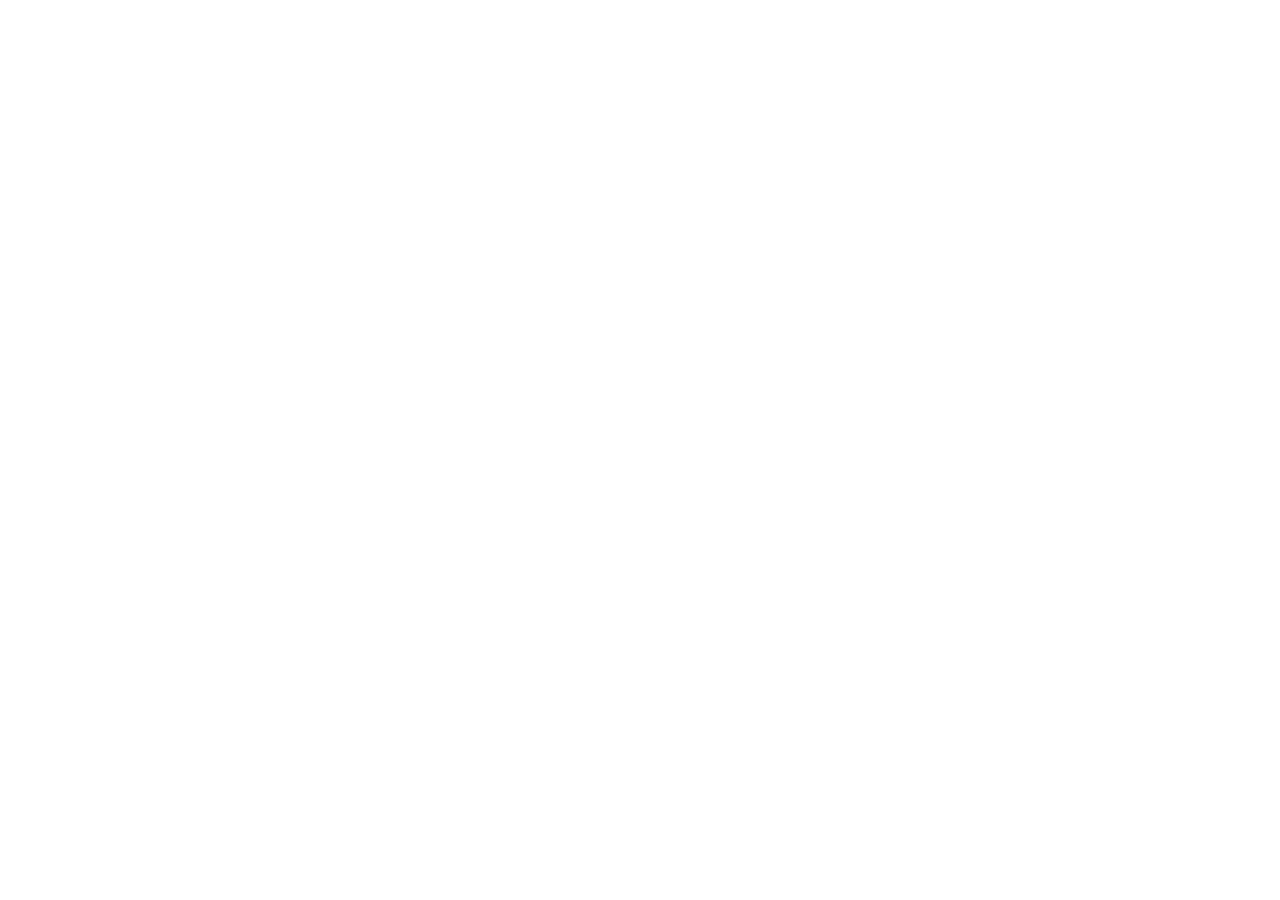
==== index.html @ a9406ce3 "Publish UK AI adoption dashboard" ====
<!doctype html>
<html lang="en">
  <head>
    <meta charset="UTF-8" />
    <meta name="viewport" content="width=device-width, initial-scale=1.0" />
    <meta name="description" content="An interactive view of UK business AI adoption, depth of use, and sector differences using ONS BICS data." />
    <meta property="og:title" content="UK AI Adoption: Reach Is Scaling Faster Than Depth" />
    <meta property="og:description" content="Explore the adoption-depth gap in UK businesses with interactive ONS data." />
    <meta property="og:type" content="website" />
    <meta property="og:image" content="https://gokul-data.github.io/insights/og.png" />
    <meta name="theme-color" content="#f4f1ea" />
    <link rel="icon" type="image/svg+xml" href="./favicon.svg" />
    <title>UK AI Adoption | Gokul's Data Signal</title>
    <script type="module" crossorigin src="/insights/assets/index-CCGEMO3m.js"></script>
    <link rel="stylesheet" crossorigin href="/insights/assets/index-BaVn4wTl.css">
  </head>
  <body>
    <div id="root"></div>
  </body>
</html>
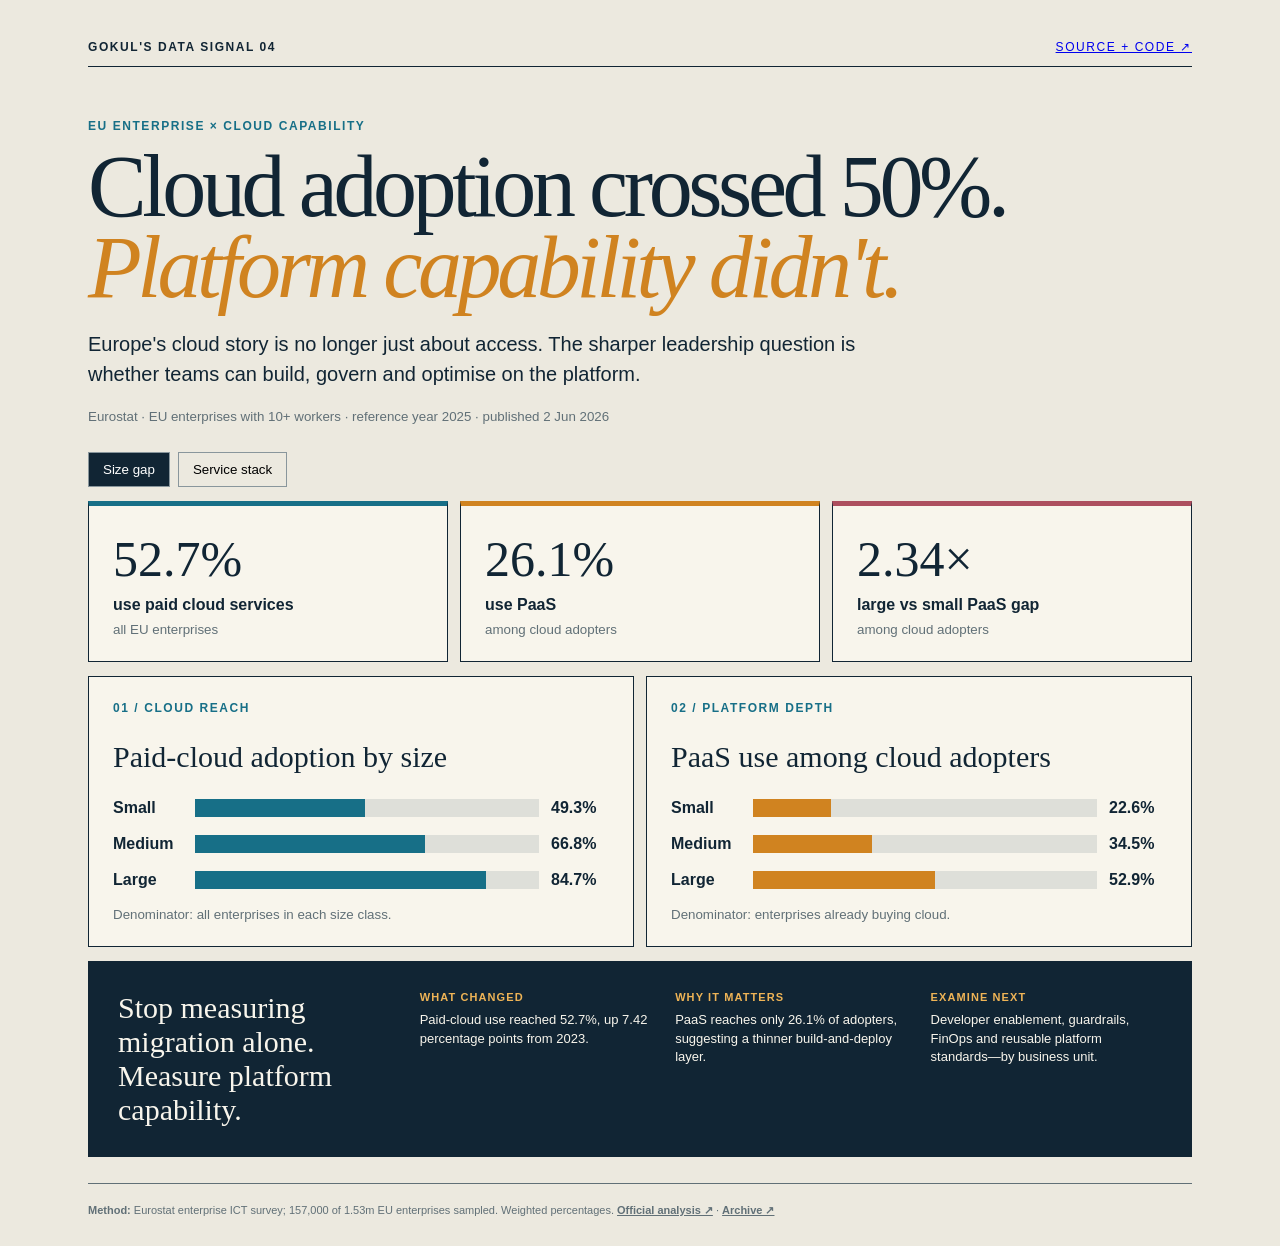
==== commit 097fc200: "Publish EU cloud platform capability dashboard" ====
--- a/index.html
+++ b/index.html
@@ -1,20 +1,6 @@
-<!doctype html>
-<html lang="en">
-  <head>
-    <meta charset="UTF-8" />
-    <meta name="viewport" content="width=device-width, initial-scale=1.0" />
-    <meta name="description" content="An interactive view of UK business AI adoption, depth of use, and sector differences using ONS BICS data." />
-    <meta property="og:title" content="UK AI Adoption: Reach Is Scaling Faster Than Depth" />
-    <meta property="og:description" content="Explore the adoption-depth gap in UK businesses with interactive ONS data." />
-    <meta property="og:type" content="website" />
-    <meta property="og:image" content="https://gokul-data.github.io/insights/og.png" />
-    <meta name="theme-color" content="#f4f1ea" />
-    <link rel="icon" type="image/svg+xml" href="./favicon.svg" />
-    <title>UK AI Adoption | Gokul's Data Signal</title>
-    <script type="module" crossorigin src="/insights/assets/index-CCGEMO3m.js"></script>
-    <link rel="stylesheet" crossorigin href="/insights/assets/index-BaVn4wTl.css">
-  </head>
-  <body>
-    <div id="root"></div>
-  </body>
-</html>
+<html lang="en"><head><meta charset="UTF-8"><meta name="viewport" content="width=device-width,initial-scale=1"><meta name="description" content="Interactive Eurostat analysis of EU enterprise cloud adoption and platform capability."><title>EU Cloud Capability Gap | Gokul's Data Signal</title><meta property="og:title" content="EU Cloud Capability Gap"><meta property="og:description" content="An executive view of paid-cloud adoption versus platform capability in EU enterprises."><meta property="og:type" content="website"><meta property="og:image" content="https://raw.githubusercontent.com/gokul-data/insights/main/eu_cloud_capability_linkedin.png"><style>
+:root{font-family:Inter,Arial,sans-serif;color:#112534;background:#ece9df}*{box-sizing:border-box}body{margin:0}main{max-width:1160px;margin:auto;padding:28px}.mast{display:flex;justify-content:space-between;border-bottom:1px solid;padding:12px 0;font-size:12px;letter-spacing:.13em}.hero{padding:52px 0 28px}.eyebrow,.label{color:#176f87;font-weight:800;letter-spacing:.13em;font-size:12px}.hero h1{font:clamp(48px,8vw,88px)/.92 Georgia,serif;letter-spacing:-.05em;margin:14px 0}.hero h1 em{display:block;color:#d08320;font-weight:400}.deck{font-size:20px;max-width:820px;line-height:1.5}.source,small{color:#617077}.tabs{display:flex;gap:8px;margin-bottom:14px}.tabs button{padding:9px 14px;background:transparent;border:1px solid #89969c;cursor:pointer}.tabs button.active{background:#112534;color:white}.kpis,.panels{display:grid;grid-template-columns:repeat(3,1fr);gap:12px}.kpis article,.panel{background:#f8f5ec;border:1px solid;padding:24px}.kpis article{border-top:5px solid #176f87}.kpis article:nth-child(2){border-top-color:#d08320}.kpis article:nth-child(3){border-top-color:#ad4f5f}.kpis strong{font:50px Georgia,serif;display:block}.kpis span{font-weight:800;display:block;margin:8px 0}.panels{grid-template-columns:1fr 1fr;margin-top:14px}.panel h2{font:30px Georgia,serif}.bar{display:grid;grid-template-columns:70px 1fr 58px;gap:12px;align-items:center;margin:18px 0}.track{height:18px;background:#dedfd9}.fill{height:100%;background:#176f87}.gold .fill{background:#d08320}.decision{background:#112534;color:#f8f5ec;margin-top:14px;padding:30px;display:grid;grid-template-columns:1.2fr repeat(3,1fr);gap:24px}.decision h2{font:30px Georgia,serif;margin:0}.decision b{display:block;color:#efb456;font-size:11px;letter-spacing:.1em;margin-bottom:8px}.decision span{font-size:13px;line-height:1.45}.stack{display:none;margin-top:14px}.stackrow{display:grid;grid-template-columns:65px 190px 1fr 70px;gap:12px;align-items:center;margin:20px 0}.stackrow .track{height:22px}.footer{border-top:1px solid;margin-top:26px;padding-top:18px;font-size:11px;line-height:1.5;color:#617077}.footer a{color:inherit;font-weight:800}@media(max-width:760px){main{padding:16px}.hero h1{font-size:50px}.kpis,.panels,.decision{grid-template-columns:1fr}.stackrow{grid-template-columns:55px 1fr 58px}.stackrow span{display:none}}
+</style></head><body><main><div class="mast"><b>GOKUL'S DATA SIGNAL 04</b><a href="https://github.com/gokul-data/insights">SOURCE + CODE ↗</a></div><section class="hero"><div class="eyebrow">EU ENTERPRISE × CLOUD CAPABILITY</div><h1>Cloud adoption crossed 50%.<em>Platform capability didn't.</em></h1><p class="deck">Europe's cloud story is no longer just about access. The sharper leadership question is whether teams can build, govern and optimise on the platform.</p><small>Eurostat · EU enterprises with 10+ workers · reference year 2025 · published 2 Jun 2026</small></section><div class="tabs"><button class="active" data-view="size">Size gap</button><button data-view="stack">Service stack</button></div><section class="kpis"><article><strong>52.7%</strong><span>use paid cloud services</span><small>all EU enterprises</small></article><article><strong>26.1%</strong><span>use PaaS</span><small>among cloud adopters</small></article><article><strong>2.34×</strong><span>large vs small PaaS gap</span><small>among cloud adopters</small></article></section><section id="size" class="panels"><article class="panel"><div class="label">01 / CLOUD REACH</div><h2>Paid-cloud adoption by size</h2><div id="adoption"><div class="bar" title="Small: 49.3%"><b>Small</b><div class="track"><div class="fill" style="width:49.3%"></div></div><strong>49.3%</strong></div><div class="bar" title="Medium: 66.8%"><b>Medium</b><div class="track"><div class="fill" style="width:66.78%"></div></div><strong>66.8%</strong></div><div class="bar" title="Large: 84.7%"><b>Large</b><div class="track"><div class="fill" style="width:84.67%"></div></div><strong>84.7%</strong></div></div><small>Denominator: all enterprises in each size class.</small></article><article class="panel gold"><div class="label">02 / PLATFORM DEPTH</div><h2>PaaS use among cloud adopters</h2><div id="paas"><div class="bar" title="Small: 22.6%"><b>Small</b><div class="track"><div class="fill" style="width:22.59%"></div></div><strong>22.6%</strong></div><div class="bar" title="Medium: 34.5%"><b>Medium</b><div class="track"><div class="fill" style="width:34.5%"></div></div><strong>34.5%</strong></div><div class="bar" title="Large: 52.9%"><b>Large</b><div class="track"><div class="fill" style="width:52.86%"></div></div><strong>52.9%</strong></div></div><small>Denominator: enterprises already buying cloud.</small></article></section><section id="stack" class="panel stack"><div class="label">01 / SERVICE-MODEL DEPTH</div><h2>The stack narrows sharply at the platform layer</h2><div id="services"><div class="stackrow" title="Software as a service: 96.44%"><b>SaaS</b><span>Software as a service</span><div class="track"><div class="fill" style="width:96.44%;background:#176f87"></div></div><strong>96.4%</strong></div><div class="stackrow" title="Infrastructure as a service: 77.25%"><b>IaaS</b><span>Infrastructure as a service</span><div class="track"><div class="fill" style="width:77.25%;background:#176f87"></div></div><strong>77.3%</strong></div><div class="stackrow" title="Platform as a service: 26.08%"><b>PaaS</b><span>Platform as a service</span><div class="track"><div class="fill" style="width:26.08%;background:#d08320"></div></div><strong>26.1%</strong></div></div><small>Multiple service types may be used. Denominator: enterprises using paid cloud.</small></section><section class="decision"><h2>Stop measuring migration alone. Measure platform capability.</h2><div><b>WHAT CHANGED</b><span>Paid-cloud use reached 52.7%, up 7.42 percentage points from 2023.</span></div><div><b>WHY IT MATTERS</b><span>PaaS reaches only 26.1% of adopters, suggesting a thinner build-and-deploy layer.</span></div><div><b>EXAMINE NEXT</b><span>Developer enablement, guardrails, FinOps and reusable platform standards—by business unit.</span></div></section><div class="footer"><b>Method:</b> Eurostat enterprise ICT survey; 157,000 of 1.53m EU enterprises sampled. Weighted percentages. <a href="https://ec.europa.eu/eurostat/statistics-explained/SEPDF/cache/37043.pdf">Official analysis ↗</a> · <a href="https://github.com/gokul-data/insights/tree/main/archive">Archive ↗</a></div></main><script>
+const sizes=[['Small',49.3,22.59],['Medium',66.78,34.5],['Large',84.67,52.86]],services=[['SaaS','Software as a service',96.44],['IaaS','Infrastructure as a service',77.25],['PaaS','Platform as a service',26.08]];const bars=(m,c)=>sizes.map(x=>`<div class="bar" title="${x[0]}: ${x[m].toFixed(1)}%"><b>${x[0]}</b><div class="track"><div class="fill" style="width:${x[m]}%"></div></div><strong>${x[m].toFixed(1)}%</strong></div>`).join('');document.querySelector('#adoption').innerHTML=bars(1);document.querySelector('#paas').innerHTML=bars(2);document.querySelector('#services').innerHTML=services.map(x=>`<div class="stackrow" title="${x[1]}: ${x[2]}%"><b>${x[0]}</b><span>${x[1]}</span><div class="track"><div class="fill" style="width:${x[2]}%;background:${x[0]=='PaaS'?'#d08320':'#176f87'}"></div></div><strong>${x[2].toFixed(1)}%</strong></div>`).join('');document.querySelectorAll('.tabs button').forEach(b=>b.onclick=()=>{document.querySelectorAll('.tabs button').forEach(x=>x.classList.remove('active'));b.classList.add('active');document.querySelector('#size').style.display=b.dataset.view==='size'?'grid':'none';document.querySelector('#stack').style.display=b.dataset.view==='stack'?'block':'none'});
+</script>
+</body></html>
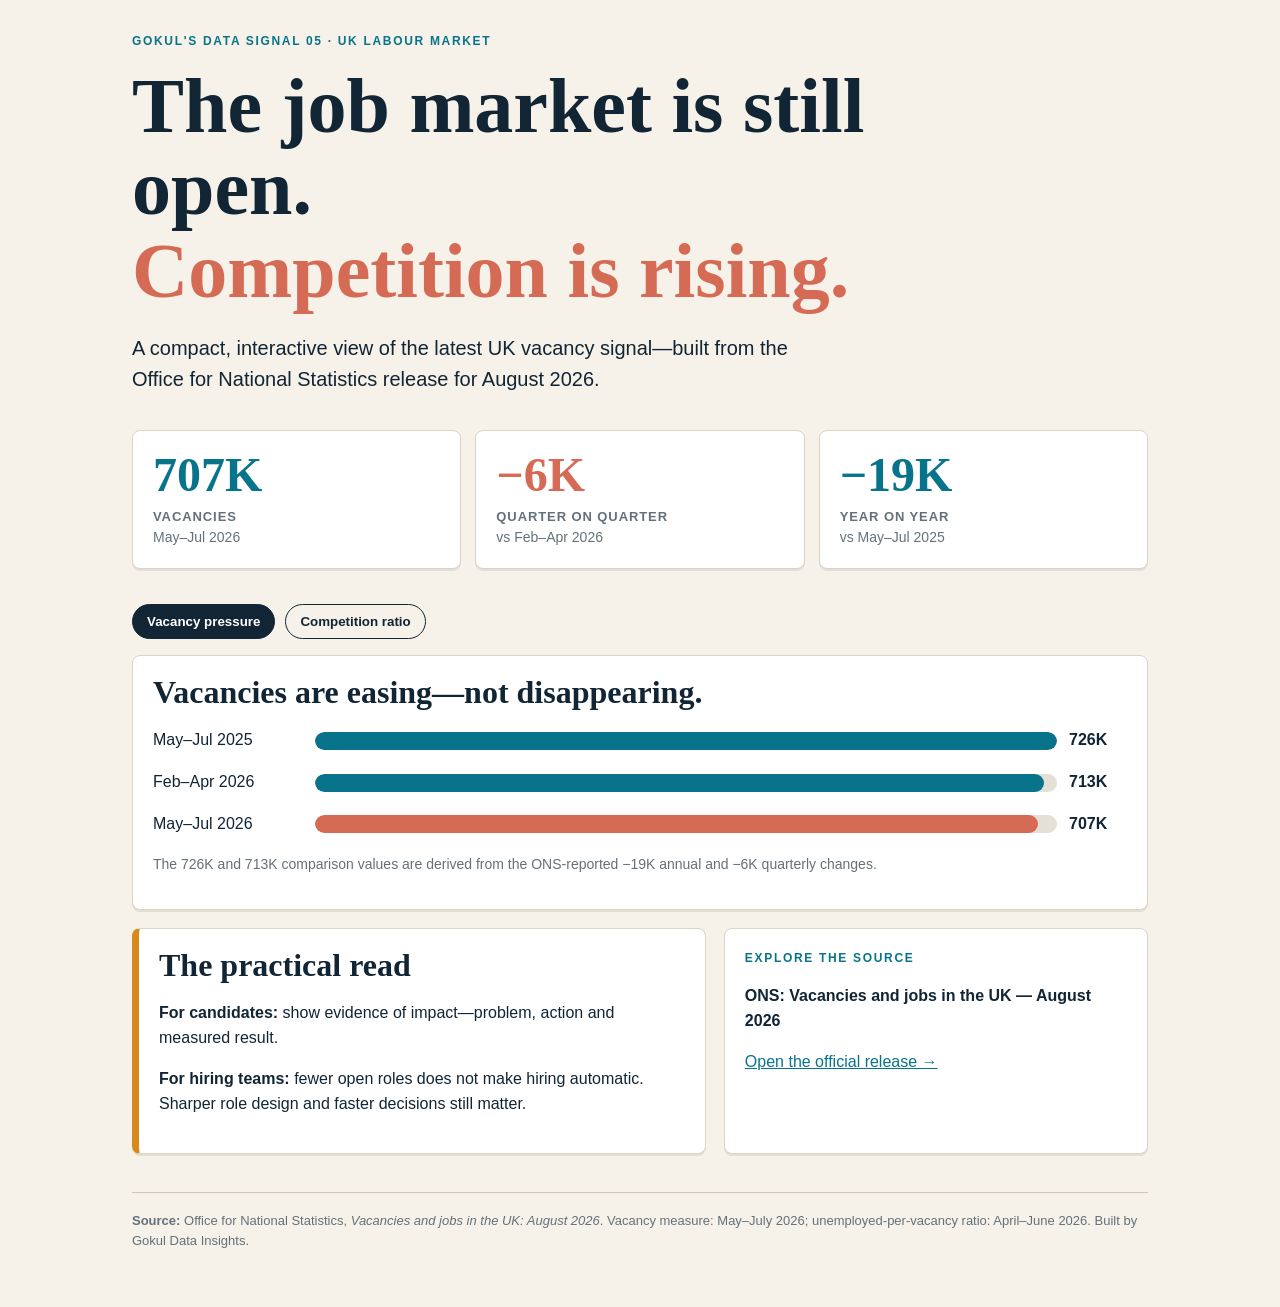
==== commit 2d3425a4: "Update index.html" ====
--- a/index.html
+++ b/index.html
@@ -1,6 +1,35 @@
-<html lang="en"><head><meta charset="UTF-8"><meta name="viewport" content="width=device-width,initial-scale=1"><meta name="description" content="Interactive Eurostat analysis of EU enterprise cloud adoption and platform capability."><title>EU Cloud Capability Gap | Gokul's Data Signal</title><meta property="og:title" content="EU Cloud Capability Gap"><meta property="og:description" content="An executive view of paid-cloud adoption versus platform capability in EU enterprises."><meta property="og:type" content="website"><meta property="og:image" content="https://raw.githubusercontent.com/gokul-data/insights/main/eu_cloud_capability_linkedin.png"><style>
-:root{font-family:Inter,Arial,sans-serif;color:#112534;background:#ece9df}*{box-sizing:border-box}body{margin:0}main{max-width:1160px;margin:auto;padding:28px}.mast{display:flex;justify-content:space-between;border-bottom:1px solid;padding:12px 0;font-size:12px;letter-spacing:.13em}.hero{padding:52px 0 28px}.eyebrow,.label{color:#176f87;font-weight:800;letter-spacing:.13em;font-size:12px}.hero h1{font:clamp(48px,8vw,88px)/.92 Georgia,serif;letter-spacing:-.05em;margin:14px 0}.hero h1 em{display:block;color:#d08320;font-weight:400}.deck{font-size:20px;max-width:820px;line-height:1.5}.source,small{color:#617077}.tabs{display:flex;gap:8px;margin-bottom:14px}.tabs button{padding:9px 14px;background:transparent;border:1px solid #89969c;cursor:pointer}.tabs button.active{background:#112534;color:white}.kpis,.panels{display:grid;grid-template-columns:repeat(3,1fr);gap:12px}.kpis article,.panel{background:#f8f5ec;border:1px solid;padding:24px}.kpis article{border-top:5px solid #176f87}.kpis article:nth-child(2){border-top-color:#d08320}.kpis article:nth-child(3){border-top-color:#ad4f5f}.kpis strong{font:50px Georgia,serif;display:block}.kpis span{font-weight:800;display:block;margin:8px 0}.panels{grid-template-columns:1fr 1fr;margin-top:14px}.panel h2{font:30px Georgia,serif}.bar{display:grid;grid-template-columns:70px 1fr 58px;gap:12px;align-items:center;margin:18px 0}.track{height:18px;background:#dedfd9}.fill{height:100%;background:#176f87}.gold .fill{background:#d08320}.decision{background:#112534;color:#f8f5ec;margin-top:14px;padding:30px;display:grid;grid-template-columns:1.2fr repeat(3,1fr);gap:24px}.decision h2{font:30px Georgia,serif;margin:0}.decision b{display:block;color:#efb456;font-size:11px;letter-spacing:.1em;margin-bottom:8px}.decision span{font-size:13px;line-height:1.45}.stack{display:none;margin-top:14px}.stackrow{display:grid;grid-template-columns:65px 190px 1fr 70px;gap:12px;align-items:center;margin:20px 0}.stackrow .track{height:22px}.footer{border-top:1px solid;margin-top:26px;padding-top:18px;font-size:11px;line-height:1.5;color:#617077}.footer a{color:inherit;font-weight:800}@media(max-width:760px){main{padding:16px}.hero h1{font-size:50px}.kpis,.panels,.decision{grid-template-columns:1fr}.stackrow{grid-template-columns:55px 1fr 58px}.stackrow span{display:none}}
-</style></head><body><main><div class="mast"><b>GOKUL'S DATA SIGNAL 04</b><a href="https://github.com/gokul-data/insights">SOURCE + CODE ↗</a></div><section class="hero"><div class="eyebrow">EU ENTERPRISE × CLOUD CAPABILITY</div><h1>Cloud adoption crossed 50%.<em>Platform capability didn't.</em></h1><p class="deck">Europe's cloud story is no longer just about access. The sharper leadership question is whether teams can build, govern and optimise on the platform.</p><small>Eurostat · EU enterprises with 10+ workers · reference year 2025 · published 2 Jun 2026</small></section><div class="tabs"><button class="active" data-view="size">Size gap</button><button data-view="stack">Service stack</button></div><section class="kpis"><article><strong>52.7%</strong><span>use paid cloud services</span><small>all EU enterprises</small></article><article><strong>26.1%</strong><span>use PaaS</span><small>among cloud adopters</small></article><article><strong>2.34×</strong><span>large vs small PaaS gap</span><small>among cloud adopters</small></article></section><section id="size" class="panels"><article class="panel"><div class="label">01 / CLOUD REACH</div><h2>Paid-cloud adoption by size</h2><div id="adoption"><div class="bar" title="Small: 49.3%"><b>Small</b><div class="track"><div class="fill" style="width:49.3%"></div></div><strong>49.3%</strong></div><div class="bar" title="Medium: 66.8%"><b>Medium</b><div class="track"><div class="fill" style="width:66.78%"></div></div><strong>66.8%</strong></div><div class="bar" title="Large: 84.7%"><b>Large</b><div class="track"><div class="fill" style="width:84.67%"></div></div><strong>84.7%</strong></div></div><small>Denominator: all enterprises in each size class.</small></article><article class="panel gold"><div class="label">02 / PLATFORM DEPTH</div><h2>PaaS use among cloud adopters</h2><div id="paas"><div class="bar" title="Small: 22.6%"><b>Small</b><div class="track"><div class="fill" style="width:22.59%"></div></div><strong>22.6%</strong></div><div class="bar" title="Medium: 34.5%"><b>Medium</b><div class="track"><div class="fill" style="width:34.5%"></div></div><strong>34.5%</strong></div><div class="bar" title="Large: 52.9%"><b>Large</b><div class="track"><div class="fill" style="width:52.86%"></div></div><strong>52.9%</strong></div></div><small>Denominator: enterprises already buying cloud.</small></article></section><section id="stack" class="panel stack"><div class="label">01 / SERVICE-MODEL DEPTH</div><h2>The stack narrows sharply at the platform layer</h2><div id="services"><div class="stackrow" title="Software as a service: 96.44%"><b>SaaS</b><span>Software as a service</span><div class="track"><div class="fill" style="width:96.44%;background:#176f87"></div></div><strong>96.4%</strong></div><div class="stackrow" title="Infrastructure as a service: 77.25%"><b>IaaS</b><span>Infrastructure as a service</span><div class="track"><div class="fill" style="width:77.25%;background:#176f87"></div></div><strong>77.3%</strong></div><div class="stackrow" title="Platform as a service: 26.08%"><b>PaaS</b><span>Platform as a service</span><div class="track"><div class="fill" style="width:26.08%;background:#d08320"></div></div><strong>26.1%</strong></div></div><small>Multiple service types may be used. Denominator: enterprises using paid cloud.</small></section><section class="decision"><h2>Stop measuring migration alone. Measure platform capability.</h2><div><b>WHAT CHANGED</b><span>Paid-cloud use reached 52.7%, up 7.42 percentage points from 2023.</span></div><div><b>WHY IT MATTERS</b><span>PaaS reaches only 26.1% of adopters, suggesting a thinner build-and-deploy layer.</span></div><div><b>EXAMINE NEXT</b><span>Developer enablement, guardrails, FinOps and reusable platform standards—by business unit.</span></div></section><div class="footer"><b>Method:</b> Eurostat enterprise ICT survey; 157,000 of 1.53m EU enterprises sampled. Weighted percentages. <a href="https://ec.europa.eu/eurostat/statistics-explained/SEPDF/cache/37043.pdf">Official analysis ↗</a> · <a href="https://github.com/gokul-data/insights/tree/main/archive">Archive ↗</a></div></main><script>
-const sizes=[['Small',49.3,22.59],['Medium',66.78,34.5],['Large',84.67,52.86]],services=[['SaaS','Software as a service',96.44],['IaaS','Infrastructure as a service',77.25],['PaaS','Platform as a service',26.08]];const bars=(m,c)=>sizes.map(x=>`<div class="bar" title="${x[0]}: ${x[m].toFixed(1)}%"><b>${x[0]}</b><div class="track"><div class="fill" style="width:${x[m]}%"></div></div><strong>${x[m].toFixed(1)}%</strong></div>`).join('');document.querySelector('#adoption').innerHTML=bars(1);document.querySelector('#paas').innerHTML=bars(2);document.querySelector('#services').innerHTML=services.map(x=>`<div class="stackrow" title="${x[1]}: ${x[2]}%"><b>${x[0]}</b><span>${x[1]}</span><div class="track"><div class="fill" style="width:${x[2]}%;background:${x[0]=='PaaS'?'#d08320':'#176f87'}"></div></div><strong>${x[2].toFixed(1)}%</strong></div>`).join('');document.querySelectorAll('.tabs button').forEach(b=>b.onclick=()=>{document.querySelectorAll('.tabs button').forEach(x=>x.classList.remove('active'));b.classList.add('active');document.querySelector('#size').style.display=b.dataset.view==='size'?'grid':'none';document.querySelector('#stack').style.display=b.dataset.view==='stack'?'block':'none'});
-</script>
-</body></html>
+<!doctype html>
+<html lang="en">
+<head>
+<meta charset="utf-8"><meta name="viewport" content="width=device-width,initial-scale=1">
+<title>UK Hiring Signal 05 | Gokul Data</title>
+<style>
+:root{--ink:#112535;--paper:#f6f2e9;--teal:#08748b;--coral:#d56b55;--gold:#d68a1c;--muted:#64717a}*{box-sizing:border-box}body{margin:0;background:var(--paper);color:var(--ink);font:16px/1.55 Arial,sans-serif}.wrap{max-width:1060px;margin:auto;padding:32px 22px 56px}.eyebrow{font-size:12px;font-weight:700;letter-spacing:.14em;color:var(--teal)}h1,h2{font-family:Georgia,serif;line-height:1.06}h1{font-size:clamp(42px,7vw,78px);max-width:870px;margin:14px 0 18px}h2{font-size:32px;margin:0 0 18px}.lede{max-width:690px;font-size:20px}.accent{color:var(--coral)}.kpis{display:grid;grid-template-columns:repeat(3,1fr);gap:14px;margin:35px 0}.card,.panel{background:#fff;border:1px solid #d9d4c8;border-radius:8px;padding:20px;box-shadow:0 2px 0 #e5dfd3}.num{font:700 48px/1 Georgia,serif;color:var(--teal)}.card:nth-child(2) .num{color:var(--coral)}.label{font-size:13px;font-weight:700;text-transform:uppercase;letter-spacing:.07em;color:var(--muted);margin-top:8px}.sub{font-size:14px;color:var(--muted)}.tabs{display:flex;gap:10px;margin:32px 0 16px}.tab{border:1px solid var(--ink);background:transparent;color:var(--ink);border-radius:999px;padding:9px 14px;font-weight:700;cursor:pointer}.tab[aria-pressed="true"]{background:var(--ink);color:#fff}.hidden{display:none}.barrow{display:grid;grid-template-columns:150px 1fr 58px;gap:12px;align-items:center;margin:17px 0}.track{height:18px;background:#e5e0d5;border-radius:20px;overflow:hidden}.fill{height:100%;background:var(--teal);border-radius:20px}.fill.now{background:var(--coral)}.ratio{font:700 92px/.9 Georgia,serif;color:var(--gold);margin:10px 0}.grid{display:grid;grid-template-columns:1.15fr .85fr;gap:18px;margin-top:18px}.takeaway{border-left:7px solid var(--gold)}footer{border-top:1px solid #cfc8b9;margin-top:38px;padding-top:18px;font-size:13px;color:var(--muted)}a{color:var(--teal)}@media(max-width:700px){.kpis,.grid{grid-template-columns:1fr}.barrow{grid-template-columns:104px 1fr 46px}.num{font-size:42px}}
+</style>
+</head>
+<body><main class="wrap">
+<div class="eyebrow">GOKUL'S DATA SIGNAL 05 · UK LABOUR MARKET</div>
+<h1>The job market is still open.<br><span class="accent">Competition is rising.</span></h1>
+<p class="lede">A compact, interactive view of the latest UK vacancy signal—built from the Office for National Statistics release for August 2026.</p>
+<section class="kpis" aria-label="Key metrics">
+<div class="card"><div class="num">707K</div><div class="label">Vacancies</div><div class="sub">May–Jul 2026</div></div>
+<div class="card"><div class="num">−6K</div><div class="label">Quarter on quarter</div><div class="sub">vs Feb–Apr 2026</div></div>
+<div class="card"><div class="num">−19K</div><div class="label">Year on year</div><div class="sub">vs May–Jul 2025</div></div>
+</section>
+<div class="tabs" role="group" aria-label="Dashboard view">
+<button class="tab" id="vBtn" aria-pressed="true">Vacancy pressure</button>
+<button class="tab" id="cBtn" aria-pressed="false">Competition ratio</button>
+</div>
+<section id="vacancies" class="panel"><h2>Vacancies are easing—not disappearing.</h2>
+<div class="barrow"><span>May–Jul 2025</span><div class="track"><div class="fill" style="width:100%"></div></div><b>726K</b></div>
+<div class="barrow"><span>Feb–Apr 2026</span><div class="track"><div class="fill" style="width:98.2%"></div></div><b>713K</b></div>
+<div class="barrow"><span>May–Jul 2026</span><div class="track"><div class="fill now" style="width:97.4%"></div></div><b>707K</b></div>
+<p class="sub">The 726K and 713K comparison values are derived from the ONS-reported −19K annual and −6K quarterly changes.</p></section>
+<section id="competition" class="panel hidden"><div class="eyebrow">APRIL–JUNE 2026</div><div class="ratio">2.5</div><h2>Unemployed people per vacancy</h2><p>That is why vacancy totals alone do not describe the experience of job searching. The supply-demand ratio better shows the level of competition.</p><hr><div class="num" style="font-size:42px">9 / 18</div><p class="sub">Industry sectors where vacancies fell on the quarter.</p></section>
+<section class="grid"><div class="panel takeaway"><h2>The practical read</h2><p><b>For candidates:</b> show evidence of impact—problem, action and measured result.</p><p><b>For hiring teams:</b> fewer open roles does not make hiring automatic. Sharper role design and faster decisions still matter.</p></div><div class="panel"><div class="eyebrow">EXPLORE THE SOURCE</div><p><b>ONS: Vacancies and jobs in the UK — August 2026</b></p><p><a href="https://www.ons.gov.uk/employmentandlabourmarket/peopleinwork/employmentandemployeetypes/bulletins/jobsandvacanciesintheuk/august2026" target="_blank" rel="noopener">Open the official release →</a></p></div></section>
+<footer><b>Source:</b> Office for National Statistics, <em>Vacancies and jobs in the UK: August 2026</em>. Vacancy measure: May–July 2026; unemployed-per-vacancy ratio: April–June 2026. Built by Gokul Data Insights.</footer>
+</main><script>
+const v=document.getElementById('vacancies'),c=document.getElementById('competition'),vb=document.getElementById('vBtn'),cb=document.getElementById('cBtn');
+function show(which){const isV=which==='v';v.classList.toggle('hidden',!isV);c.classList.toggle('hidden',isV);vb.setAttribute('aria-pressed',isV);cb.setAttribute('aria-pressed',!isV)}
+vb.onclick=()=>show('v');cb.onclick=()=>show('c');
+</script></body></html>
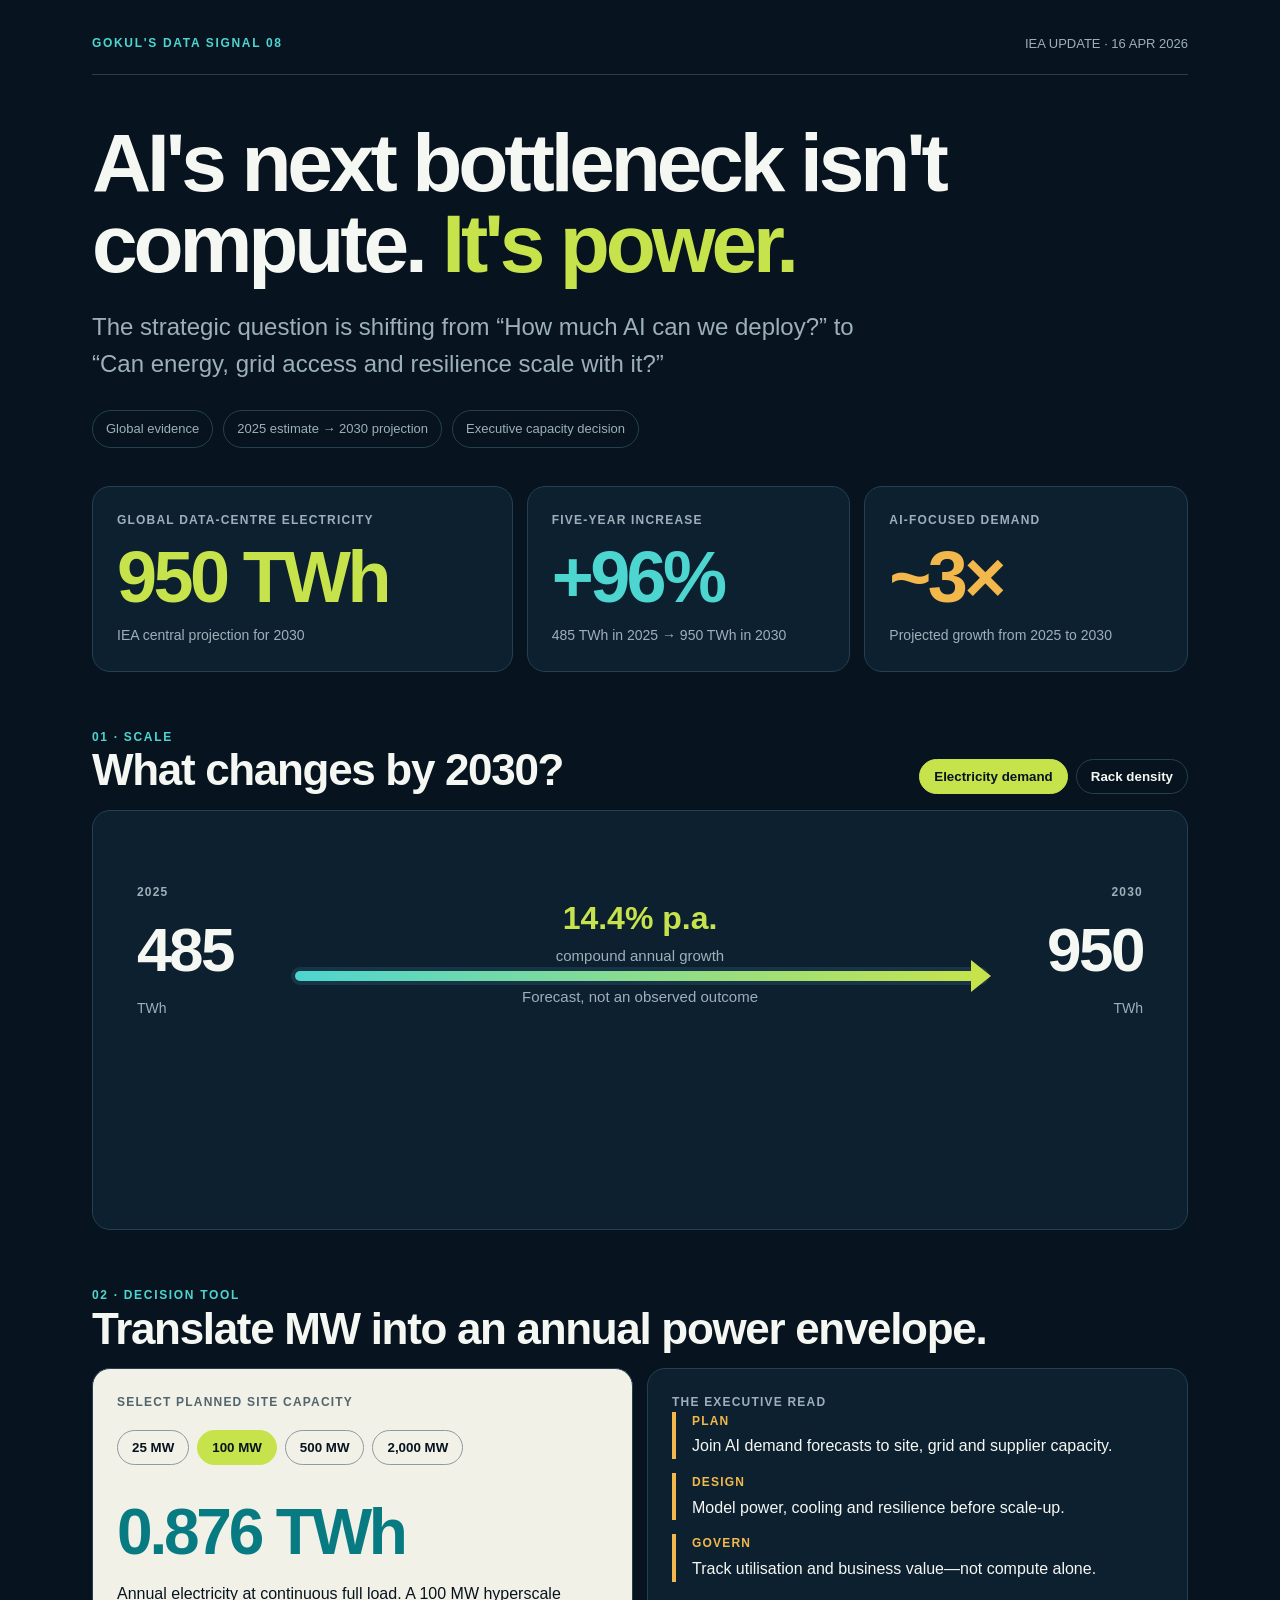
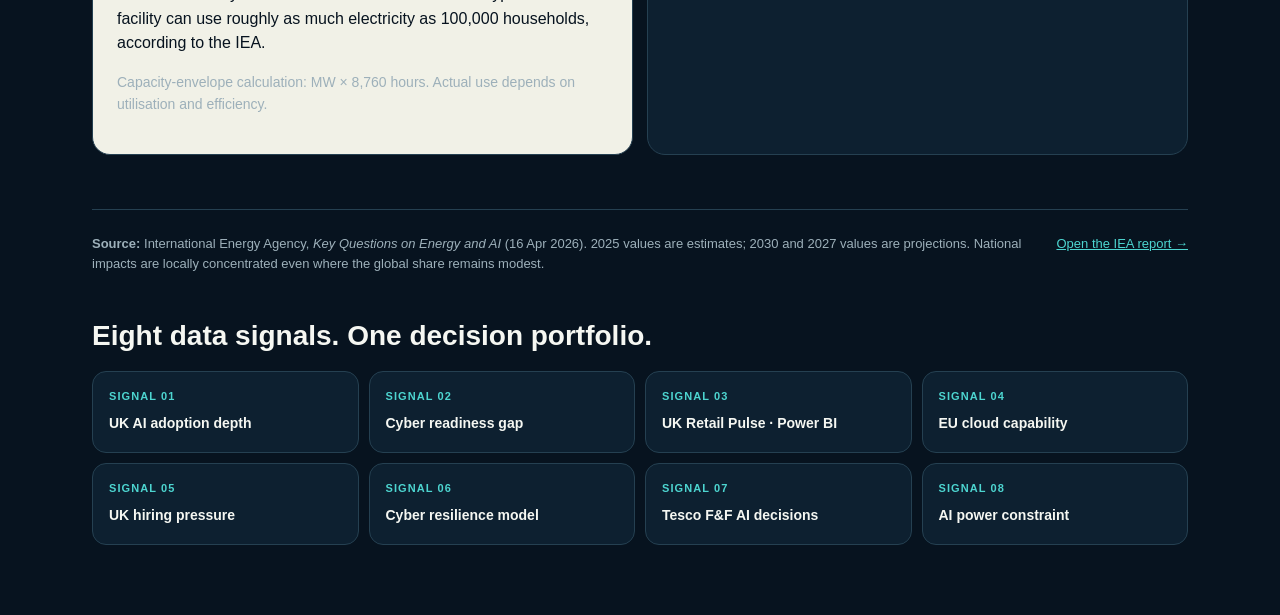
==== commit 0f25975e: "Publish Data Signal 08 and eight-signal portfolio" ====
--- a/index.html
+++ b/index.html
@@ -2,34 +2,35 @@
 <html lang="en">
 <head>
 <meta charset="utf-8"><meta name="viewport" content="width=device-width,initial-scale=1">
-<title>UK Hiring Signal 05 | Gokul Data</title>
+<meta name="description" content="Gokul's Data Signal 08: an interactive executive view of AI infrastructure power demand using IEA 2026 evidence.">
+<title>AI Power Constraint | Gokul's Data Signal 08</title>
 <style>
-:root{--ink:#112535;--paper:#f6f2e9;--teal:#08748b;--coral:#d56b55;--gold:#d68a1c;--muted:#64717a}*{box-sizing:border-box}body{margin:0;background:var(--paper);color:var(--ink);font:16px/1.55 Arial,sans-serif}.wrap{max-width:1060px;margin:auto;padding:32px 22px 56px}.eyebrow{font-size:12px;font-weight:700;letter-spacing:.14em;color:var(--teal)}h1,h2{font-family:Georgia,serif;line-height:1.06}h1{font-size:clamp(42px,7vw,78px);max-width:870px;margin:14px 0 18px}h2{font-size:32px;margin:0 0 18px}.lede{max-width:690px;font-size:20px}.accent{color:var(--coral)}.kpis{display:grid;grid-template-columns:repeat(3,1fr);gap:14px;margin:35px 0}.card,.panel{background:#fff;border:1px solid #d9d4c8;border-radius:8px;padding:20px;box-shadow:0 2px 0 #e5dfd3}.num{font:700 48px/1 Georgia,serif;color:var(--teal)}.card:nth-child(2) .num{color:var(--coral)}.label{font-size:13px;font-weight:700;text-transform:uppercase;letter-spacing:.07em;color:var(--muted);margin-top:8px}.sub{font-size:14px;color:var(--muted)}.tabs{display:flex;gap:10px;margin:32px 0 16px}.tab{border:1px solid var(--ink);background:transparent;color:var(--ink);border-radius:999px;padding:9px 14px;font-weight:700;cursor:pointer}.tab[aria-pressed="true"]{background:var(--ink);color:#fff}.hidden{display:none}.barrow{display:grid;grid-template-columns:150px 1fr 58px;gap:12px;align-items:center;margin:17px 0}.track{height:18px;background:#e5e0d5;border-radius:20px;overflow:hidden}.fill{height:100%;background:var(--teal);border-radius:20px}.fill.now{background:var(--coral)}.ratio{font:700 92px/.9 Georgia,serif;color:var(--gold);margin:10px 0}.grid{display:grid;grid-template-columns:1.15fr .85fr;gap:18px;margin-top:18px}.takeaway{border-left:7px solid var(--gold)}footer{border-top:1px solid #cfc8b9;margin-top:38px;padding-top:18px;font-size:13px;color:var(--muted)}a{color:var(--teal)}@media(max-width:700px){.kpis,.grid{grid-template-columns:1fr}.barrow{grid-template-columns:104px 1fr 46px}.num{font-size:42px}}
-</style>
-</head>
+:root{--bg:#07131f;--panel:#0d2030;--panel2:#10293b;--ink:#f5f7f2;--muted:#9db0ba;--cyan:#4dd5d0;--lime:#c7e34b;--gold:#f2b84b;--line:#254051;--paper:#f1f1e7}*{box-sizing:border-box}html{scroll-behavior:smooth}body{margin:0;background:var(--bg);color:var(--ink);font:16px/1.55 Inter,Arial,sans-serif}.wrap{max-width:1140px;margin:auto;padding:34px 22px 70px}.top{display:flex;justify-content:space-between;gap:20px;border-bottom:1px solid var(--line);padding-bottom:20px}.eyebrow{font-size:12px;font-weight:800;letter-spacing:.14em;color:var(--cyan)}.date{font-size:13px;color:var(--muted)}h1,h2,h3,p{margin-top:0}h1{font-size:clamp(46px,7vw,82px);line-height:.98;letter-spacing:-.05em;max-width:940px;margin:48px 0 24px}h1 em{font-style:normal;color:var(--lime)}.lede{font-size:clamp(19px,2vw,24px);max-width:780px;color:var(--muted)}.chips{display:flex;flex-wrap:wrap;gap:10px;margin:28px 0 38px}.chip{border:1px solid var(--line);border-radius:999px;padding:8px 13px;color:var(--muted);font-size:13px}.kpis{display:grid;grid-template-columns:1.3fr 1fr 1fr;gap:14px}.card,.panel{border:1px solid var(--line);background:var(--panel);border-radius:18px;padding:24px}.label{font-size:12px;font-weight:800;letter-spacing:.1em;color:var(--muted)}.num{font-size:clamp(42px,6vw,72px);font-weight:800;letter-spacing:-.05em;line-height:1.1;margin:8px 0}.num.cyan{color:var(--cyan)}.num.lime{color:var(--lime)}.num.gold{color:var(--gold)}.small{color:var(--muted);font-size:14px}.section{margin-top:56px}.section-head{display:flex;justify-content:space-between;align-items:end;gap:20px;margin-bottom:16px}.section h2{font-size:clamp(29px,4vw,44px);line-height:1.08;letter-spacing:-.03em;margin:0}.tabs{display:flex;gap:8px;flex-wrap:wrap}.tab,.site-btn{appearance:none;border:1px solid var(--line);background:transparent;color:var(--ink);border-radius:999px;padding:9px 14px;font-weight:700;cursor:pointer}.tab[aria-pressed="true"],.site-btn[aria-pressed="true"]{background:var(--lime);color:#07131f;border-color:var(--lime)}.chart{min-height:420px}.slope{display:grid;grid-template-columns:130px 1fr 130px;align-items:center;gap:24px;padding:48px 20px}.slope .big{font-size:62px;font-weight:800;letter-spacing:-.04em}.slope .right{text-align:right}.rail{height:18px;border-radius:30px;background:#183447;position:relative}.rail:after{content:"";position:absolute;inset:4px;background:linear-gradient(90deg,var(--cyan),var(--lime));border-radius:20px}.rail:before{content:"";position:absolute;right:-2px;top:-7px;border-left:20px solid var(--lime);border-top:16px solid transparent;border-bottom:16px solid transparent}.annotation{text-align:center;color:var(--muted);font-size:15px}.annotation b{color:var(--lime);font-size:32px;display:block}.density{display:grid;gap:22px;padding-top:20px}.row{display:grid;grid-template-columns:120px 1fr 70px;gap:15px;align-items:center}.track{height:25px;border-radius:20px;background:#183447;overflow:hidden}.fill{height:100%;min-width:8px;border-radius:20px;background:var(--cyan)}.fill.future{background:var(--lime)}.row b{text-align:right;font-size:20px}.decision-grid{display:grid;grid-template-columns:1fr 1fr;gap:14px}.calculator{background:var(--paper);color:#07131f}.calculator .label{color:#52646d}.site-buttons{display:flex;gap:8px;flex-wrap:wrap;margin:18px 0}.site-btn{color:#07131f;border-color:#8d9ba1}.calc-num{font-size:64px;font-weight:850;letter-spacing:-.05em;color:#087b82}.implications{display:grid;gap:14px}.implication{border-left:4px solid var(--gold);padding-left:16px}.implication b{display:block;color:var(--gold);font-size:12px;letter-spacing:.1em;margin-bottom:4px}.source{margin-top:54px;border-top:1px solid var(--line);padding-top:24px;display:grid;grid-template-columns:1fr auto;gap:20px;color:var(--muted);font-size:13px}.source a{color:var(--cyan)}.archive{margin-top:40px}.archive h2{font-size:28px;margin-bottom:14px}.archive-grid{display:grid;grid-template-columns:repeat(4,1fr);gap:10px}.archive-card{display:block;border:1px solid var(--line);border-radius:14px;padding:16px;color:var(--ink);text-decoration:none;background:var(--panel)}.archive-card span{display:block;color:var(--cyan);font-size:11px;font-weight:800;letter-spacing:.1em;margin-bottom:6px}.archive-card b{font-size:14px}.hidden{display:none}@media(max-width:780px){.kpis,.decision-grid{grid-template-columns:1fr}.section-head{align-items:start;flex-direction:column}.slope{grid-template-columns:1fr;text-align:left;padding:24px 0}.slope .right{text-align:left}.rail{margin:22px 0}.row{grid-template-columns:76px 1fr 55px}.source{grid-template-columns:1fr}.chart{min-height:0}.archive-grid{grid-template-columns:1fr 1fr}}
+</style></head>
 <body><main class="wrap">
-<div class="eyebrow">GOKUL'S DATA SIGNAL 05 · UK LABOUR MARKET</div>
-<h1>The job market is still open.<br><span class="accent">Competition is rising.</span></h1>
-<p class="lede">A compact, interactive view of the latest UK vacancy signal—built from the Office for National Statistics release for August 2026.</p>
-<section class="kpis" aria-label="Key metrics">
-<div class="card"><div class="num">707K</div><div class="label">Vacancies</div><div class="sub">May–Jul 2026</div></div>
-<div class="card"><div class="num">−6K</div><div class="label">Quarter on quarter</div><div class="sub">vs Feb–Apr 2026</div></div>
-<div class="card"><div class="num">−19K</div><div class="label">Year on year</div><div class="sub">vs May–Jul 2025</div></div>
+<header class="top"><div class="eyebrow">GOKUL'S DATA SIGNAL 08</div><div class="date">IEA UPDATE · 16 APR 2026</div></header>
+<h1>AI's next bottleneck isn't compute. <em>It's power.</em></h1>
+<p class="lede">The strategic question is shifting from “How much AI can we deploy?” to “Can energy, grid access and resilience scale with it?”</p>
+<div class="chips"><span class="chip">Global evidence</span><span class="chip">2025 estimate → 2030 projection</span><span class="chip">Executive capacity decision</span></div>
+
+<section class="kpis" aria-label="Executive metrics">
+<article class="card"><div class="label">GLOBAL DATA-CENTRE ELECTRICITY</div><div class="num lime">950 TWh</div><div class="small">IEA central projection for 2030</div></article>
+<article class="card"><div class="label">FIVE-YEAR INCREASE</div><div class="num cyan">+96%</div><div class="small">485 TWh in 2025 → 950 TWh in 2030</div></article>
+<article class="card"><div class="label">AI-FOCUSED DEMAND</div><div class="num gold">~3×</div><div class="small">Projected growth from 2025 to 2030</div></article>
 </section>
-<div class="tabs" role="group" aria-label="Dashboard view">
-<button class="tab" id="vBtn" aria-pressed="true">Vacancy pressure</button>
-<button class="tab" id="cBtn" aria-pressed="false">Competition ratio</button>
-</div>
-<section id="vacancies" class="panel"><h2>Vacancies are easing—not disappearing.</h2>
-<div class="barrow"><span>May–Jul 2025</span><div class="track"><div class="fill" style="width:100%"></div></div><b>726K</b></div>
-<div class="barrow"><span>Feb–Apr 2026</span><div class="track"><div class="fill" style="width:98.2%"></div></div><b>713K</b></div>
-<div class="barrow"><span>May–Jul 2026</span><div class="track"><div class="fill now" style="width:97.4%"></div></div><b>707K</b></div>
-<p class="sub">The 726K and 713K comparison values are derived from the ONS-reported −19K annual and −6K quarterly changes.</p></section>
-<section id="competition" class="panel hidden"><div class="eyebrow">APRIL–JUNE 2026</div><div class="ratio">2.5</div><h2>Unemployed people per vacancy</h2><p>That is why vacancy totals alone do not describe the experience of job searching. The supply-demand ratio better shows the level of competition.</p><hr><div class="num" style="font-size:42px">9 / 18</div><p class="sub">Industry sectors where vacancies fell on the quarter.</p></section>
-<section class="grid"><div class="panel takeaway"><h2>The practical read</h2><p><b>For candidates:</b> show evidence of impact—problem, action and measured result.</p><p><b>For hiring teams:</b> fewer open roles does not make hiring automatic. Sharper role design and faster decisions still matter.</p></div><div class="panel"><div class="eyebrow">EXPLORE THE SOURCE</div><p><b>ONS: Vacancies and jobs in the UK — August 2026</b></p><p><a href="https://www.ons.gov.uk/employmentandlabourmarket/peopleinwork/employmentandemployeetypes/bulletins/jobsandvacanciesintheuk/august2026" target="_blank" rel="noopener">Open the official release →</a></p></div></section>
-<footer><b>Source:</b> Office for National Statistics, <em>Vacancies and jobs in the UK: August 2026</em>. Vacancy measure: May–July 2026; unemployed-per-vacancy ratio: April–June 2026. Built by Gokul Data Insights.</footer>
+
+<section class="section"><div class="section-head"><div><div class="eyebrow">01 · SCALE</div><h2>What changes by 2030?</h2></div><div class="tabs" role="group" aria-label="Metric view"><button class="tab" id="demandBtn" aria-pressed="true">Electricity demand</button><button class="tab" id="densityBtn" aria-pressed="false">Rack density</button></div></div>
+<div class="panel chart" id="demandView"><div class="slope"><div><div class="label">2025</div><div class="big">485</div><div class="small">TWh</div></div><div><div class="annotation"><b>14.4% p.a.</b>compound annual growth</div><div class="rail" aria-hidden="true"></div><div class="annotation">Forecast, not an observed outcome</div></div><div class="right"><div class="label">2030</div><div class="big">950</div><div class="small">TWh</div></div></div></div>
+<div class="panel chart hidden" id="densityView"><p class="small">AI server power-density index · 2020 = 1. IEA reports an 11× rise to 2025 and projects a further 4× increase by 2027.</p><div class="density"><div class="row"><span>2020</span><div class="track"><div class="fill" style="width:2.3%"></div></div><b>1×</b></div><div class="row"><span>2025</span><div class="track"><div class="fill" style="width:25%"></div></div><b>11×</b></div><div class="row"><span>2027</span><div class="track"><div class="fill future" style="width:100%"></div></div><b>44×</b></div></div></div></section>
+
+<section class="section"><div class="section-head"><div><div class="eyebrow">02 · DECISION TOOL</div><h2>Translate MW into an annual power envelope.</h2></div></div><div class="decision-grid"><article class="panel calculator"><div class="label">SELECT PLANNED SITE CAPACITY</div><div class="site-buttons" role="group" aria-label="Site capacity"><button class="site-btn" data-mw="25" aria-pressed="false">25 MW</button><button class="site-btn" data-mw="100" aria-pressed="true">100 MW</button><button class="site-btn" data-mw="500" aria-pressed="false">500 MW</button><button class="site-btn" data-mw="2000" aria-pressed="false">2,000 MW</button></div><div class="calc-num" id="annual">0.876 TWh</div><p id="calcText">Annual electricity at continuous full load. A 100 MW hyperscale facility can use roughly as much electricity as 100,000 households, according to the IEA.</p><p class="small">Capacity-envelope calculation: MW × 8,760 hours. Actual use depends on utilisation and efficiency.</p></article><article class="panel"><div class="label">THE EXECUTIVE READ</div><div class="implications"><div class="implication"><b>PLAN</b>Join AI demand forecasts to site, grid and supplier capacity.</div><div class="implication"><b>DESIGN</b>Model power, cooling and resilience before scale-up.</div><div class="implication"><b>GOVERN</b>Track utilisation and business value—not compute alone.</div></div></article></div></section>
+
+<section class="source"><div><b>Source:</b> International Energy Agency, <em>Key Questions on Energy and AI</em> (16 Apr 2026). 2025 values are estimates; 2030 and 2027 values are projections. National impacts are locally concentrated even where the global share remains modest.</div><div><a href="https://www.iea.org/reports/key-questions-on-energy-and-ai" target="_blank" rel="noopener">Open the IEA report →</a></div></section>
+<section class="archive"><h2>Eight data signals. One decision portfolio.</h2><div class="archive-grid"><a class="archive-card" href="archive/ai-adoption-2026/"><span>SIGNAL 01</span><b>UK AI adoption depth</b></a><a class="archive-card" href="archive/cyber-readiness-2026/"><span>SIGNAL 02</span><b>Cyber readiness gap</b></a><a class="archive-card" href="archive/uk-retail-pulse-03/"><span>SIGNAL 03</span><b>UK Retail Pulse · Power BI</b></a><a class="archive-card" href="archive/eu-cloud-capability-04/"><span>SIGNAL 04</span><b>EU cloud capability</b></a><a class="archive-card" href="archive/uk-hiring-signal-05/"><span>SIGNAL 05</span><b>UK hiring pressure</b></a><a class="archive-card" href="archive/cyber-resilience-06/"><span>SIGNAL 06</span><b>Cyber resilience model</b></a><a class="archive-card" href="archive/tesco-ff-ai-2026/"><span>SIGNAL 07</span><b>Tesco F&amp;F AI decisions</b></a><a class="archive-card" href="#"><span>SIGNAL 08</span><b>AI power constraint</b></a></div></section>
 </main><script>
-const v=document.getElementById('vacancies'),c=document.getElementById('competition'),vb=document.getElementById('vBtn'),cb=document.getElementById('cBtn');
-function show(which){const isV=which==='v';v.classList.toggle('hidden',!isV);c.classList.toggle('hidden',isV);vb.setAttribute('aria-pressed',isV);cb.setAttribute('aria-pressed',!isV)}
-vb.onclick=()=>show('v');cb.onclick=()=>show('c');
+const demandBtn=document.getElementById('demandBtn'),densityBtn=document.getElementById('densityBtn'),demandView=document.getElementById('demandView'),densityView=document.getElementById('densityView');
+function view(mode){const demand=mode==='demand';demandView.classList.toggle('hidden',!demand);densityView.classList.toggle('hidden',demand);demandBtn.setAttribute('aria-pressed',demand);densityBtn.setAttribute('aria-pressed',!demand)}
+demandBtn.onclick=()=>view('demand');densityBtn.onclick=()=>view('density');
+const annual=document.getElementById('annual'),calcText=document.getElementById('calcText');
+document.querySelectorAll('.site-btn').forEach(btn=>btn.onclick=()=>{document.querySelectorAll('.site-btn').forEach(b=>b.setAttribute('aria-pressed','false'));btn.setAttribute('aria-pressed','true');const mw=Number(btn.dataset.mw),twh=mw*8760/1000000;annual.textContent=`${Number(twh.toFixed(3))} TWh`;calcText.textContent=`Annual electricity at continuous full load for a ${mw.toLocaleString()} MW site. ${mw===100?'The IEA compares this scale with roughly 100,000 households.':'Use this as a capacity envelope—not a consumption forecast.'}`});
 </script></body></html>
